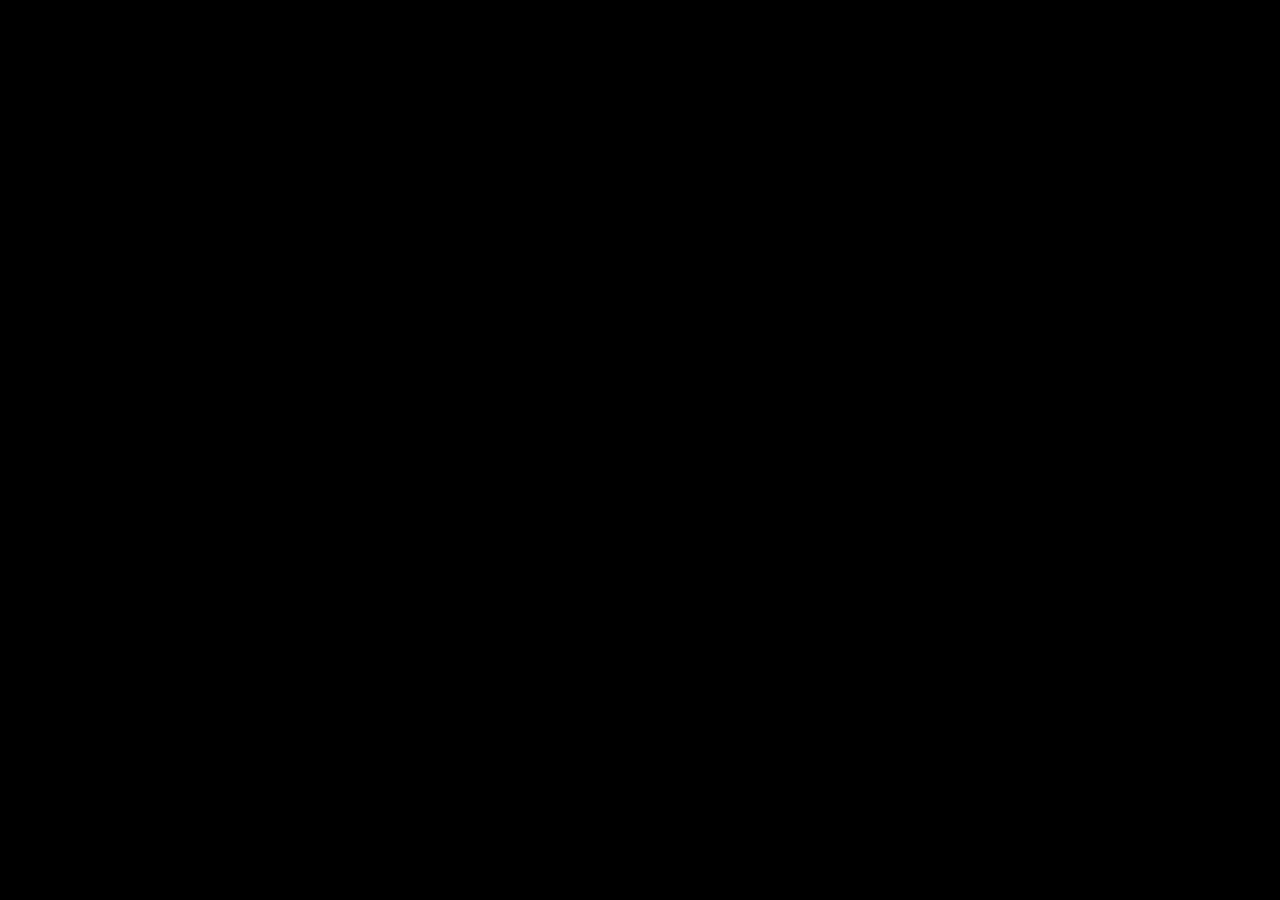
==== altPage.html @ 7f1121cf "First Attempt at multi page layout" ====
<!-- 
  Hello 😊.

  This template is designed and developed by Nisar Hassan Naqvi
  for anyone to use for free or customize the way they like.

  Github Repo: https://github.com/nisarhassan12/portfolio-template/
  My Website: https://nisar.dev

  For business & inquires, contact me => syednisarhassan12@gmail.com
-->

<!--
  Follow the instructions written in comments to create your stunning portfolio
-->

<!DOCTYPE html>
<html lang="en">

<head>
  <meta charset="UTF-8" />
  <meta name="viewport" content="width=device-width, initial-scale=1.0" />
  <link rel="shortcut icon" type="image/png" href="./images/favicon.png" />

  <!-- Put your site title here -->
  <title>
    This Do be an Alternate Page
  </title>

  <meta name="description" content="Add small description of yourslef.">
  <!-- Add some coding keywords below, Ex: (React, CSS etc) -->
  <meta name="keywords" content="Put your name, skills and some coding keywords" />
  <link rel="stylesheet" href="index.css" />
</head>

<body>

</body>

</html>
---- index.css ----
/* --------------------------------------- */
/* ----- Basic Setup ----- */
/* --------------------------------------- */

@font-face {
    font-family: 'Hk Grotesk';
    font-style: normal;
    font-weight: 400;
    src: url('./fonts/HKGrotesk-Regular.woff') format('woff');
}

@font-face {
    font-family: 'Jost';
    font-style: normal;
    font-weight: 400;
    src: url('./fonts/Jost-Regular.ttf') format('woff');
}

* {
    margin: 0;
    padding: 0;
    box-sizing: inherit;
}

:root {
    --font-size-small: 1.8rem;
    --font-size-normal: 2.2rem;
    --font-size-medium: 2.8rem;
    --font-size-medium-1: 3.6rem;
    --font-size-large: 5.5rem;
    --font-size-huge: 7.5rem;
    --font-stack: 'Hk Grotesk', sans-serif;

    --line-height-normal: 1.7;
    --line-height-small: 1.2;

    --black: #000;
    --pink: #ff3258;
    --white: #f0e9f2;
    --white-1: #e5e5e6da;


    --container-max-width: 1180px;
    --container-normal-width: 800px;
    --container-medium-width: 700px; 
    --container-small-width: 500px;

    --gutter-huge: 12rem;
    --gutter-medium: 6rem;
    --gutter-normal: 3rem;
    --gutter-small-1: 2.5rem;
    --gutter-small: 2rem;

    --border-light: 1px solid rgb(36, 35, 35);
}

html {
    font-size: 62.5%; /* (16/10)*100 = 62.5% => 1rem = 10px */
    box-sizing: border-box;
    scroll-behavior: smooth;
}

@media(max-width: 1000px) {
    html {
        font-size: 52%;
    }
}

body {
    font-size: var(--font-size-small);
    font-family: var(--font-stack);
    font-weight: 400;
    color: var(--white-1);
    line-height: var(--line-height-normal);
    background: var(--black);
    overflow-x: hidden;
}

.row {
    max-width: var(--container-max-width);
    margin: 0 auto;
}

@media(max-width: 1340px) {
    .row {
        max-width: 1100px;
    }
}

@media(max-width: 1240px) {
    .row {
        padding: 0 var(--gutter-medium);
    }
}

@media(max-width: 600px) {
    .row {
        padding: 0 var(--gutter-normal);
    }
}

@media(max-width: 600px) {
    .row {
        padding: 0 var(--gutter-small);
    }
}

section {
    padding: var(--gutter-huge) 0;
    border-bottom: var(--border-light);
}

img {
    object-fit: contain;
    max-width: 100%;
}

/* --------------------------------------- */
/* ----- Headlines and Paragraphs ----- */
/* --------------------------------------- */

h1,
h2,
h3 {
    font-family: 'Jost', sans-serif;
    font-weight: 400;
    line-height: var(--line-height-small);
    color: var(--white);
}

.heading-primary {
    line-height: 1;
    font-size: var(--font-size-huge);
    font-weight: 400;
}

@media(max-width: 900px) {
    .heading-primary {
        font-size: 6.5rem;
    }
}

h2 {
    font-size: var(--font-size-large);
    margin-bottom: var(--gutter-medium);
}

h2::after {
    content: '';
    display: block;
    height: 2px;
    width: 10rem;
    background: var(--pink);
    margin: var(--gutter-small) 0;
}

h3 {
    font-size: var(--font-size-medium-1);
    margin-bottom: var(--gutter-small);
}

@media(max-width: 500px) {
    .heading-primary {
        font-size: var(--font-size-large);
    }

    h2 {
        font-size: var(--font-size-medium-1);
    }

    h3 {
        font-size: var(--font-size-medium);
    }
}

p {
    margin: var(--gutter-small-1) 0;
}

@media(max-width: 900px) {
    p { 
        max-width: var(--container-small-width);
    }
}

/* --------------------------------------- */
/* ----- Buttons and Links ----- */
/* --------------------------------------- */

a {
    color: var(--white);
    font-weight: 400;
    font-family: 'Jost', sans-serif;
    transition: all .2s;
    outline: 2px solid transparent;
}

::-moz-focus-inner {
    border: 0;
}

button:focus,
a:focus {
    outline: 2px solid var(--pink);
}

body:not(.user-is-tabbing) button:focus,
body:not(.user-is-tabbing) a:focus {
    outline: none;
}

.link:hover {
    color: var(--pink);
}

.btn {
    position: relative;
    display: inline-block;
    padding: 1rem 4.2rem;
    text-decoration: none;
    color: inherit;
    border: 1px solid  var(--pink);
    font-weight: 400;
}

.btn:focus {
    outline: none;
}

.btn::after {
    content: '';
    display: block;
    position: absolute;
    top: 0;
    left: 0;
    right: 100%;
    background: var(--white);
    height: 100%;
    z-index: -1;
    transition: all 0.2s cubic-bezier(1, 0.68, 0.16, 0.9);
}

.btn:hover::after,
.btn:focus::after {
    right: 0;
    background: var(--pink);
}

.btn--pink {
    background: var(--pink);
    transition: all 0.2s;
}

.btn--pink::after {
    display: none;
}

.btn--pink:hover,
.btn--pink:focus {
    background: transparent;
}

.link__text {
    position: relative;
    display: inline-block;
    padding: .6rem;
    color: inherit;
    text-decoration: none;
    border-bottom: 1px solid var(--pink);
}

.link__text::after {
    content: '';
    display: block;
    position: absolute;
    top: 0;
    left: 0;
    right: 100%;
    background: var(--white);
    height: 100%;
    z-index: -1;
    transition: all 0.2s cubic-bezier(1, 0.68, 0.16, 0.9);
}

.link__text:focus {
    outline: none;
}

.link__text:hover::after,
.link__text:focus:after {
    right: 0;
    background: var(--pink);
}

.link__text span {
    padding-left: 1rem;
    font-family: sans-serif;
}

/* ----- Back to Top ----- */

.back-to-top {
    position: fixed;
    bottom: 4rem;
    right: 4rem;
    display: flex;
    justify-content: center;
    align-items: center;
    height: 5.5rem;
    width: 5.5rem;
    background-color: var(--pink);
    border-radius: 50%;
    z-index: 10;
    visibility: hidden;
    transition: all .4s;
}

.back-to-top__image {
    height: 70%;
}

@media(max-width: 900px) {
    .back-to-top {
        right: 2rem;
    }
}

@media(max-width: 500px) {
    .back-to-top {
        right: 1rem;
    }
}

/* --------------------------------------- */
/* ----- Navigation ----- */
/* --------------------------------------- */

.nav {
    display: flex;
    justify-content: flex-end;
    padding: var(--gutter-normal) 0;
}

.nav__items {
    display: flex;
    list-style: none;
}

.nav__item:not(:last-child) {
    margin-right: var(--gutter-medium);
}

@media(max-width: 500px) {
    .nav {
        justify-content: center;
    }
}

@media(max-width: 400px) {
    .nav__item:not(:last-child) {
        margin-right: var(--gutter-normal);
    }
}

@media(max-width: 300px) {
    .nav {
        font-size: var(--font-size-small);
    }
}

.nav__link {
    position: relative;
    display: inline-block;
    padding: 1rem 0;
    text-decoration: none;
    color: inherit;
    transition: all .2s;
}

.nav__link::after {
    content: '';
    position: absolute;
    bottom: 0;
    left: 0;
    right: 100%;
    display: inline-block;
    height: 1rem;
    background: var(--white);
    transition: all 0.25s cubic-bezier(1, 0.68, 0.16, 0.9);
}

.nav__link:hover {
    color: var(--pink);
}

.nav__link:hover::after {
    right: 0;
    height: 2px;
    background: var(--pink);
}

/* --------------------------------------- */
/* ----- Header ----- */
/* --------------------------------------- */

.header {
    background: linear-gradient(rgba(0,0,0, .1), rgba(0,0,0, .4)), 
        url('./images/header.jpg');
    height: 100vh;
    background-size: cover;
    background-position: center;
    background-attachment: fixed;
    font-size: var(--font-size-normal);
}

.header__text {
    position: absolute;
    top: 50%;
    transform: translateY(-50%);
}

.header__text p {
    margin: 1.5rem 0 3.5rem;
    max-width: var(--container-medium-width);
    font-family: 'Jost', sans-serif;
    font-size: var(--font-size-medium);
}

@media(max-width: 500px) {
    .header {
        text-align: center;
    }

    .header__text p {
        transform: scale(.8);
    }
}

/* --------------------------------------- */
/* ----- Work ----- */
/* --------------------------------------- */

.work__box {
    display: flex;
    align-items: center;
}

@media(max-width: 900px) {
    .work__box {
        align-items: initial;
        flex-direction: column-reverse;
    }
}

.work__box:not(:last-child) {
    margin-bottom: 25rem;
}

@media(max-width: 500px) {
    .work__box:not(:last-child) {
        margin-bottom: 20rem;
    }
}

.work__links {
    display: flex;
    align-items: center;
}

.work__text {
    flex: 0 0 30%;
}

.work__list {
    /* list-style-type: square; */
    list-style-position: inside;
    margin-bottom: var(--gutter-normal);
}

.work__code {
    display: block;
    height: 3rem;
    margin-left: var(--gutter-normal);
    transition: all .3s;
}

.work__code:hover {
    transform: scale(1.2);
}

.work__image-box {
    margin-bottom: var(--gutter-normal);
}

@media(min-width: 901px) {
    .work__image-box {
        flex: 1;
        margin: 0 0 0 10rem;
    }
}

@media(max-width: 900px) {
    .work__code {
        height: 4rem;
    }
}

/* --------------------------------------- */
/* ----- Clients ----- */
/* --------------------------------------- */

.client__logos {
    display: flex;
    justify-content: space-between;
    filter: invert(100%) grayscale(100%) opacity(.8);
}

.client__logo {
    height: 6.5rem;
    max-width: 18rem;
}

@media(max-width: 1240px) {
    .client__logos {
        overflow-x: scroll;
        padding: var(--gutter-normal);
    }

    .client__logo:not(:last-of-type) {
        margin-right: var(--gutter-medium);
    }
}

/* --------------------------------------- */
/* ----- About ----- */
/* --------------------------------------- */

.about__content {
    display: flex;
    flex-direction: row-reverse;
    align-items: center;
}

@media(max-width: 900px) {
    .about__content {
        flex-direction: column-reverse;
        align-items: initial;
    }
}

.about__photo-container {
    margin-bottom: var(--gutter-normal);
}

@media(min-width: 901px) {
    .about__text {
        flex: 0 0 35%;
    }
    
    .about__photo-container {
        flex: 1;
        margin: 0 var(--gutter-huge) 0 0;
    }
}

/* --------------------------------------- */
/* ----- Contact ----- */
/* --------------------------------------- */

.contact__info {
    max-width: var(--container-medium-width);
}

/* --------------------------------------- */
/* ----- Footer ----- */
/* --------------------------------------- */

.footer {
    text-align: center;
    padding: var(--gutter-medium) 0 var(--gutter-normal);
}

.footer__social-links {
    display: flex;
    justify-content: center;
    padding: var(--gutter-normal) 0;
    list-style: none;
}

.footer__social-link-item:not(:last-of-type) {
    margin-right: var(--gutter-small);
}

.footer__social-image {
    height: 4rem;
}

.footer__github-buttons {
    display: flex;
    justify-content: center;
}

.footer__github-buttons iframe {
    height: 2.5rem;
    width: 84px;
    transform: translateY(3px);
}

@media(max-width: 500px) {
    .footer {
        padding: var(--gutter-medium) 0;
    } 
}
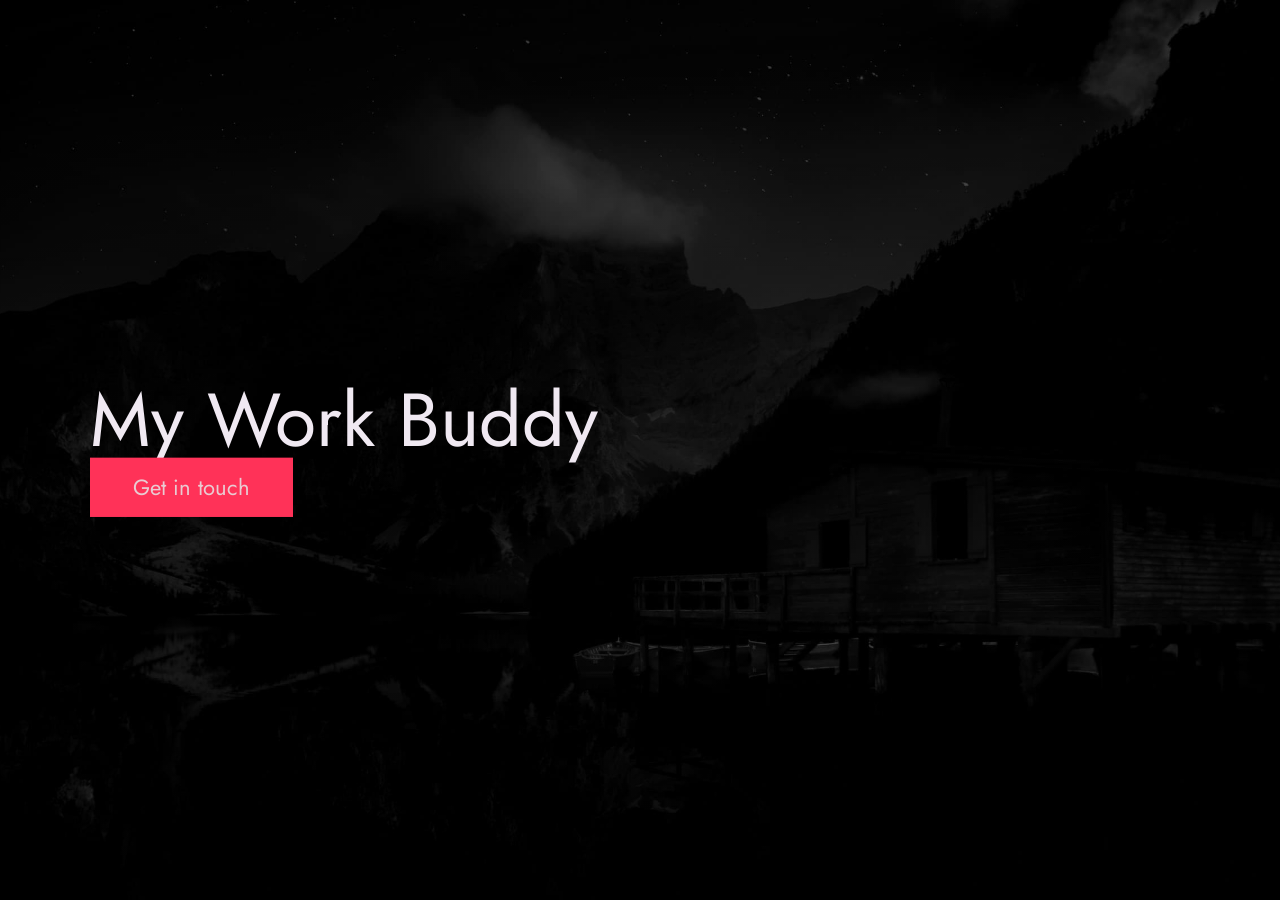
==== commit 7a864639: "additional stuff" ====
--- a/altPage.html
+++ b/altPage.html
@@ -24,7 +24,7 @@
 
   <!-- Put your site title here -->
   <title>
-    This Do be an Alternate Page
+    My Work
   </title>
 
   <meta name="description" content="Add small description of yourslef.">
@@ -35,6 +35,18 @@
 
 <body>
 
+    <header class="header" role="banner" id="top">
+        <div class="header__text-box row">
+            <div class="header__text">
+                <h1 class="heading-primary">
+                    <!-- Replace the following name with your name -->
+                    <span>My Work Buddy</span>
+                </h1>
+                <a href="#contact" class="btn btn--pink">Get in touch</a>
+            </div>
+        </div>
+    </header>
+
 </body>
 
 </html>
